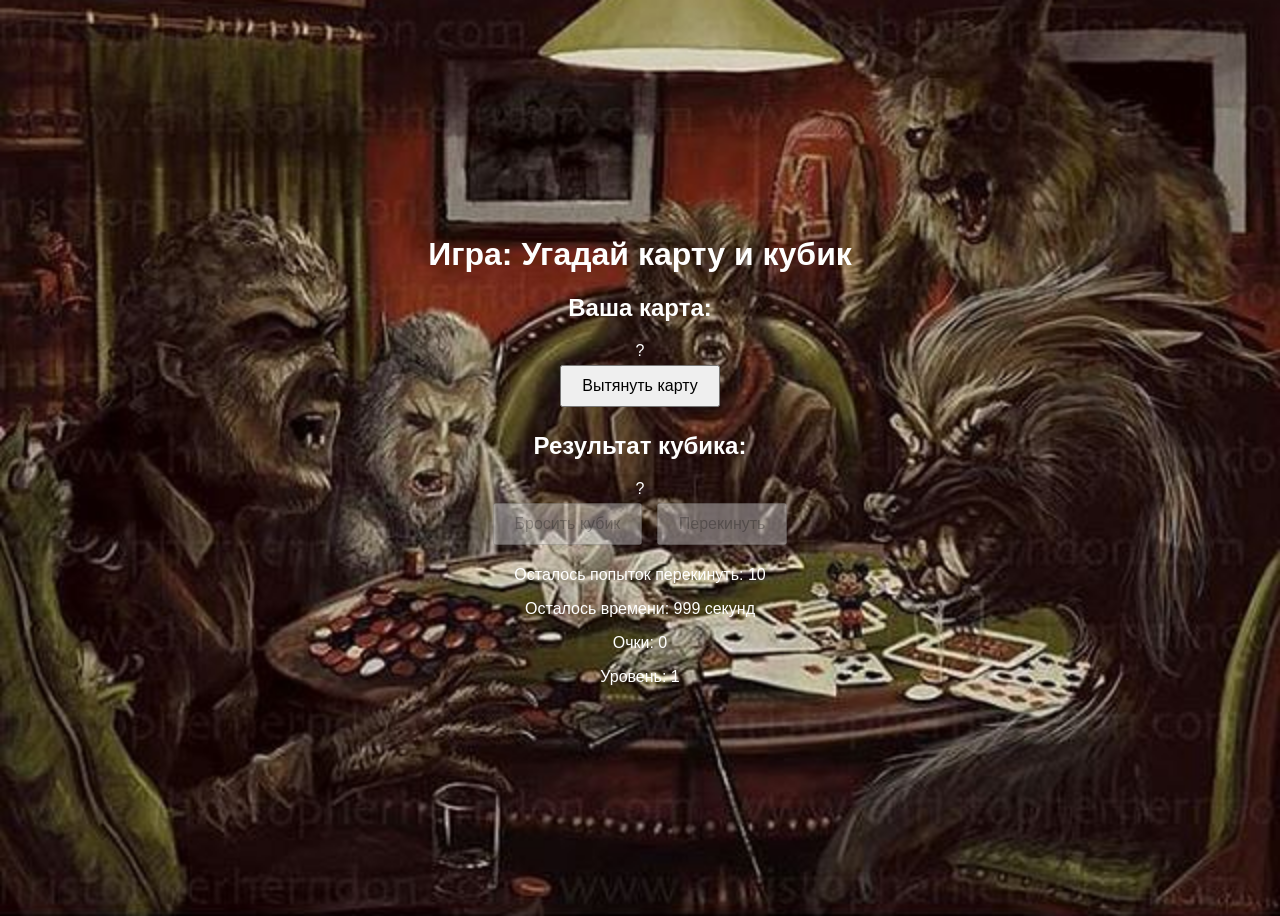
==== index.html @ c74806a6 "Update index.html" ====
<!DOCTYPE html>
<html lang="en">
<head>
    <meta charset="UTF-8">
    <meta name="viewport" content="width=device-width, initial-scale=1.0">
    <title>Игра: Угадай карту и кубик</title>
    <link rel="stylesheet" href="/style.css">
</head>
<body>
    <div class="game-container">
        <h1>Игра: Угадай карту и кубик</h1>
        <h2>Ваша карта:</h2>
        <div id="card">?</div>
        <button id="drawCard">Вытянуть карту</button>
        <h2>Результат кубика:</h2>
        <div id="dice">?</div>
        <button id="rollDice" disabled>Бросить кубик</button>
        <button id="rerollDice" disabled>Перекинуть</button>
        <p id="rerollAttempts">Осталось попыток перекинуть: 10</p>
        <p id="timer">Осталось времени: 999 секунд</p>
        <p id="score">Очки: 0</p>
        <p id="level">Уровень: 1</p>
        <p id="message"></p>
    </div>
    <script src="/Game.js"></script>
    <script src="/skript.js"></script>
</body>
</html>
---- style.css ----
body {
    display: flex;
    flex-direction: column;
    justify-content: center;
    align-items: center;
    min-height: 100vh;
    background-color: black;
    background-image: url('/background.png');
    background-size: cover;
    background-position: center;
    color: white;
    font-family: Arial, sans-serif;
    text-align: center;
}

h1 {
    color: white;
}

button {
    padding: 10px 20px;
    font-size: 16px;
    margin: 5px;
}
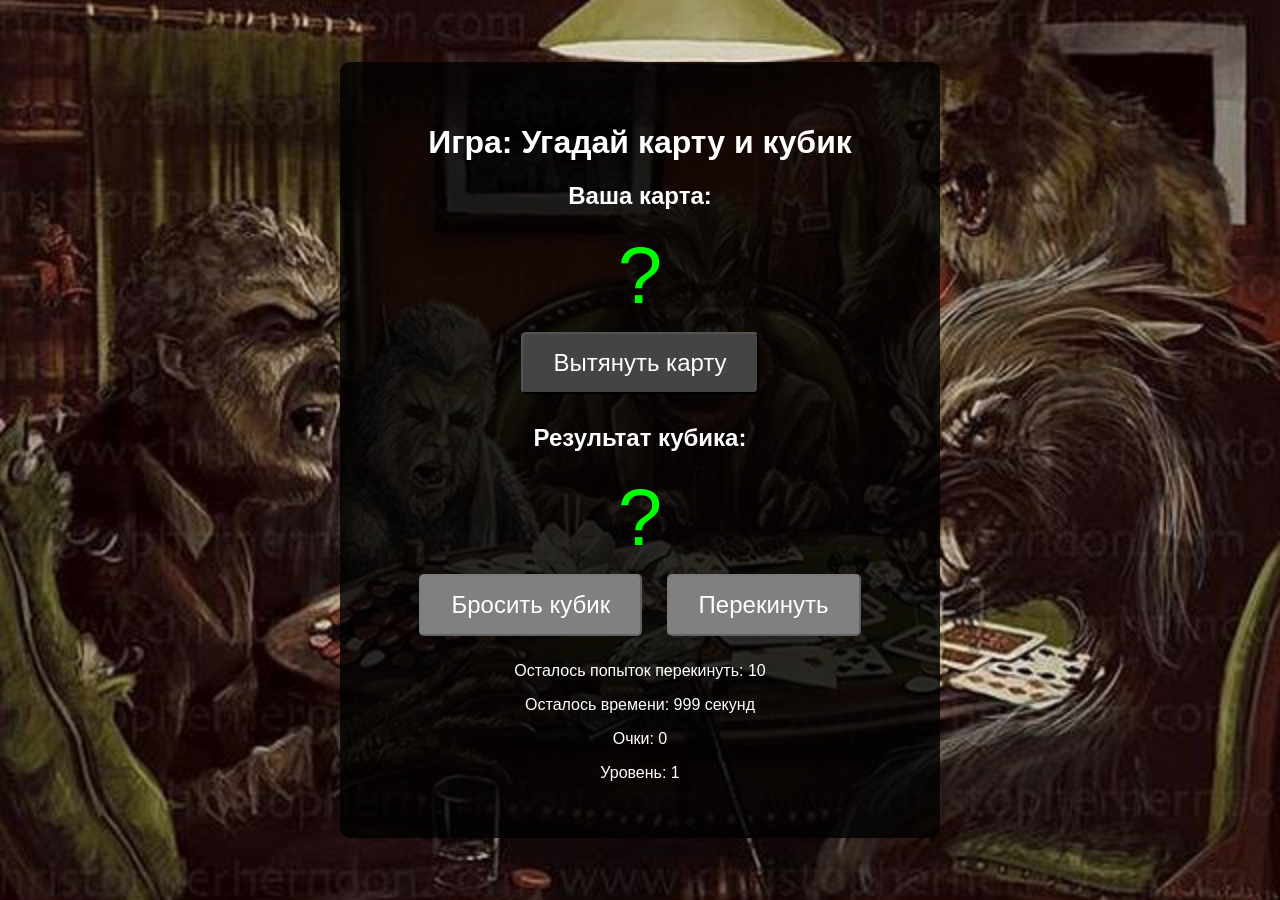
==== commit e26ae495: "Update index.html" ====
--- a/index.html
+++ b/index.html
@@ -23,6 +23,5 @@
         <p id="message"></p>
     </div>
     <script src="/Game.js"></script>
-    <script src="/skript.js"></script>
 </body>
 </html>
--- a/style.css
+++ b/style.css
@@ -1,24 +1,60 @@
+* {
+    box-sizing: border-box;
+}
+
+html, body {
+    height: 100%;
+    margin: 0;
+    font-family: Arial, sans-serif;
+}
+
 body {
     display: flex;
-    flex-direction: column;
     justify-content: center;
     align-items: center;
-    min-height: 100vh;
     background-color: black;
     background-image: url('/background.png');
     background-size: cover;
     background-position: center;
-    color: white;
-    font-family: Arial, sans-serif;
-    text-align: center;
 }
 
-h1 {
+.game-container {
+    text-align: center;
+    background-color: rgba(0, 0, 0, 0.8);
+    padding: 40px;
+    border-radius: 10px;
+    color: white;
+    width: 100%;
+    max-width: 600px;
+}
+
+h1, h2 {
     color: white;
 }
 
 button {
-    padding: 10px 20px;
-    font-size: 16px;
-    margin: 5px;
+    background-color: #444;
+    color: white;
+    padding: 15px 30px;
+    border-radius: 5px;
+    cursor: pointer;
+    margin: 10px;
+    font-size: 1.5em;
 }
+
+button:hover {
+    background-color: #666;
+}
+
+button:disabled {
+    background-color: grey;
+}
+
+#card, #dice {
+    font-size: 5em;
+    color: #00FF00;
+}
+
+#timer, #score, #level, #rerollAttempts {
+    color: white;
+}
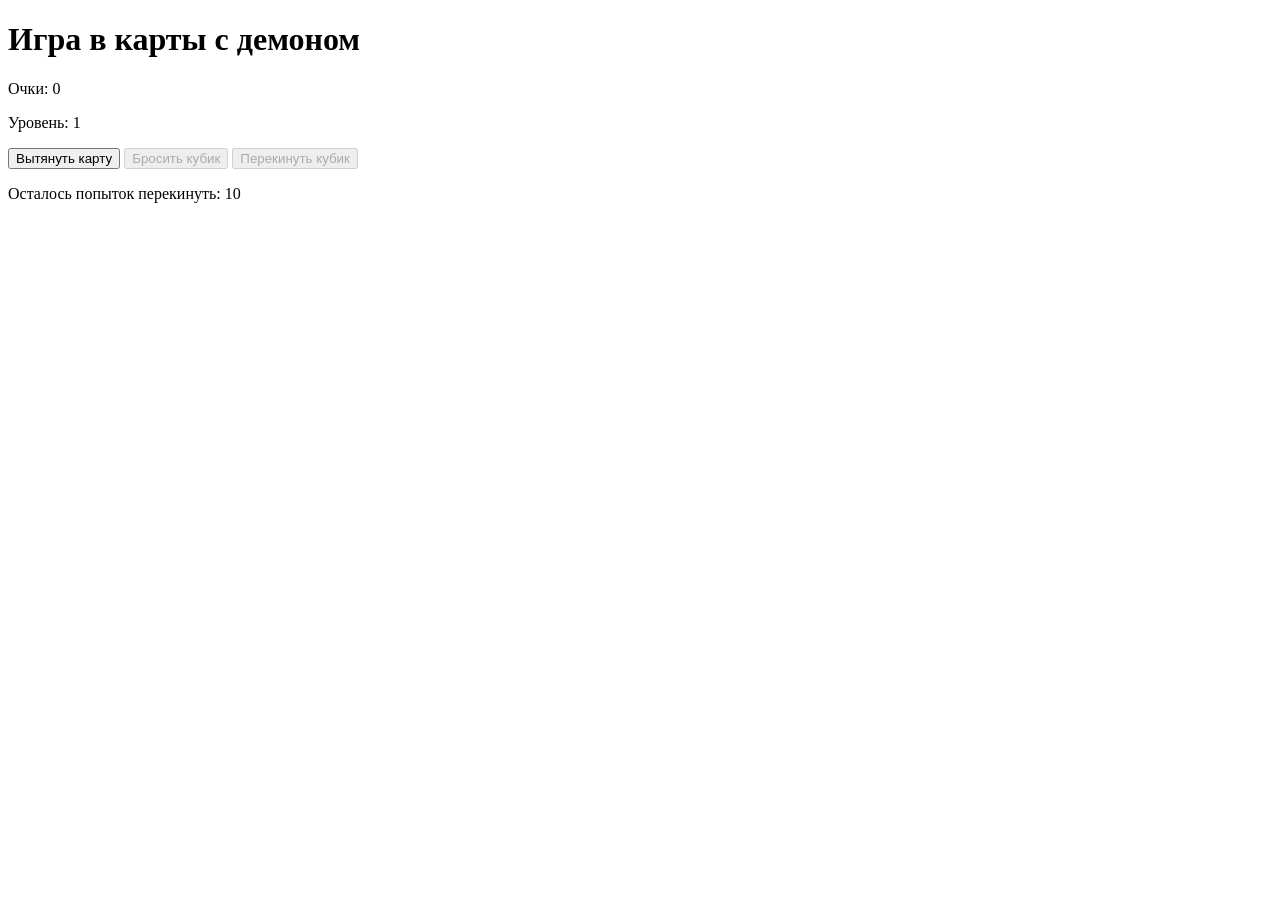
==== commit 8bdf8d76: "Update index.html" ====
--- a/index.html
+++ b/index.html
@@ -1,27 +1,23 @@
 <!DOCTYPE html>
-<html lang="en">
+<html lang="ru">
 <head>
     <meta charset="UTF-8">
     <meta name="viewport" content="width=device-width, initial-scale=1.0">
-    <title>Игра: Угадай карту и кубик</title>
-    <link rel="stylesheet" href="/style.css">
+    <title>Игра в карты с демоном</title>
 </head>
 <body>
-    <div class="game-container">
-        <h1>Игра: Угадай карту и кубик</h1>
-        <h2>Ваша карта:</h2>
-        <div id="card">?</div>
-        <button id="drawCard">Вытянуть карту</button>
-        <h2>Результат кубика:</h2>
-        <div id="dice">?</div>
-        <button id="rollDice" disabled>Бросить кубик</button>
-        <button id="rerollDice" disabled>Перекинуть</button>
-        <p id="rerollAttempts">Осталось попыток перекинуть: 10</p>
-        <p id="timer">Осталось времени: 999 секунд</p>
+    <h1>Игра в карты с демоном</h1>
+    <div>
         <p id="score">Очки: 0</p>
         <p id="level">Уровень: 1</p>
-        <p id="message"></p>
+        <button id="drawCard">Вытянуть карту</button>
+        <button id="rollDice" disabled>Бросить кубик</button>
+        <button id="rerollDice" disabled>Перекинуть кубик</button>
+        <p id="card"></p>
+        <p id="dice"></p>
+        <p id="rerollAttempts">Осталось попыток перекинуть: 10</p>
     </div>
-    <script src="/Game.js"></script>
+    <script src="game.js"></script>
 </body>
 </html>
+
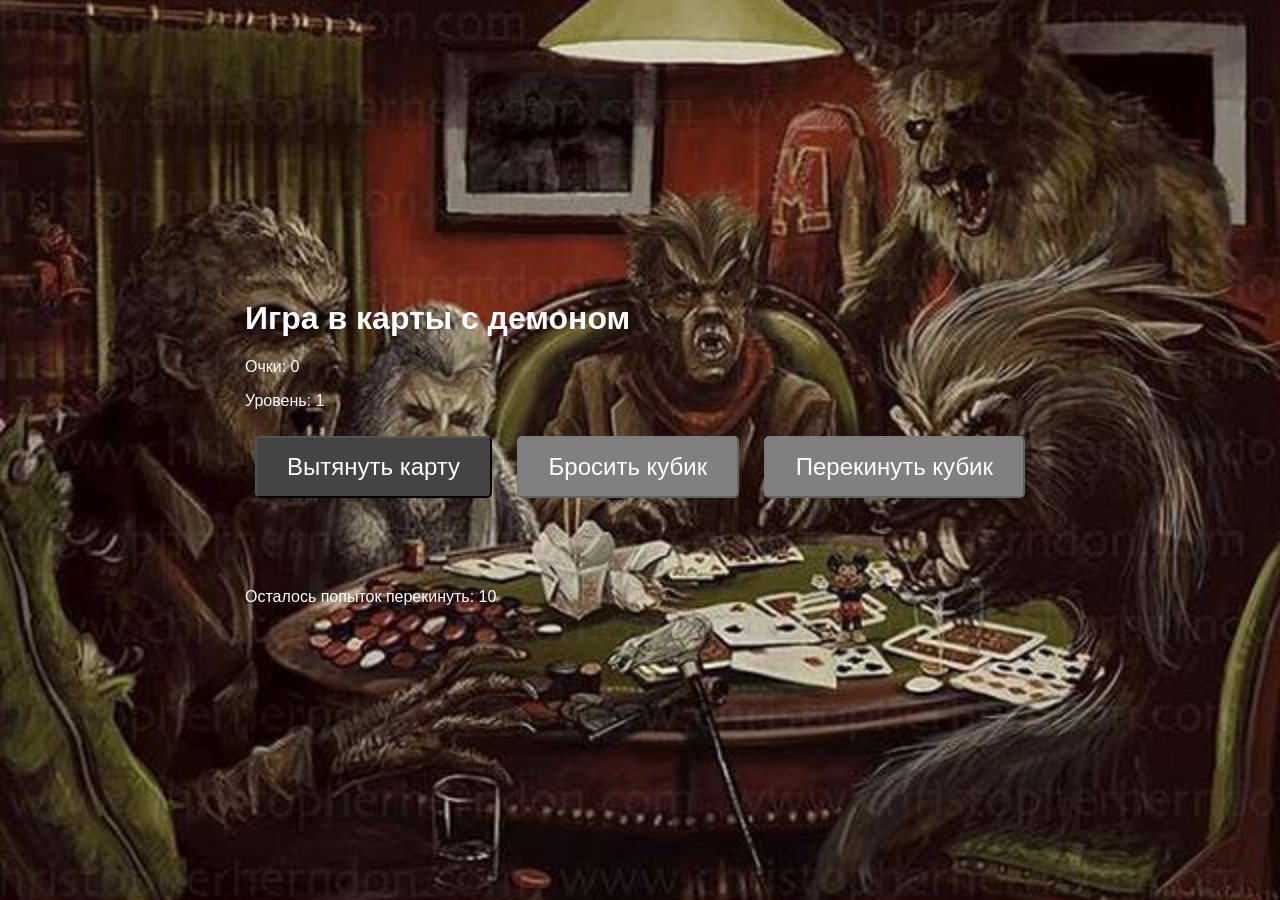
==== commit 360d72f4: "Update index.html" ====
--- a/index.html
+++ b/index.html
@@ -4,20 +4,22 @@
     <meta charset="UTF-8">
     <meta name="viewport" content="width=device-width, initial-scale=1.0">
     <title>Игра в карты с демоном</title>
+    <link rel="stylesheet" href="style.css">
 </head>
 <body>
-    <h1>Игра в карты с демоном</h1>
-    <div>
-        <p id="score">Очки: 0</p>
-        <p id="level">Уровень: 1</p>
-        <button id="drawCard">Вытянуть карту</button>
-        <button id="rollDice" disabled>Бросить кубик</button>
-        <button id="rerollDice" disabled>Перекинуть кубик</button>
-        <p id="card"></p>
-        <p id="dice"></p>
-        <p id="rerollAttempts">Осталось попыток перекинуть: 10</p>
+    <div class="container">
+        <h1>Игра в карты с демоном</h1>
+        <div>
+            <p id="score">Очки: 0</p>
+            <p id="level">Уровень: 1</p>
+            <button id="drawCard">Вытянуть карту</button>
+            <button id="rollDice" disabled>Бросить кубик</button>
+            <button id="rerollDice" disabled>Перекинуть кубик</button>
+            <p id="card"></p>
+            <p id="dice"></p>
+            <p id="rerollAttempts">Осталось попыток перекинуть: 10</p>
+        </div>
     </div>
     <script src="game.js"></script>
 </body>
 </html>
-
--- a/style.css
+++ b/style.css
@@ -0,0 +1,60 @@
+* {
+    box-sizing: border-box;
+}
+
+html, body {
+    height: 100%;
+    margin: 0;
+    font-family: Arial, sans-serif;
+}
+
+body {
+    display: flex;
+    justify-content: center;
+    align-items: center;
+    background-color: black; /* Фоновый цвет на случай, если изображение не загрузится */
+    background-image: url('background.png'); /* Путь к изображению фона */
+    background-size: cover; /* Покрытие всего экрана */
+    background-position: center; /* Центрирование изображения */
+}
+
+.game-container {
+    text-align: center;
+    background-color: rgba(0, 0, 0, 0.8); /* Полупрозрачный фон для контейнера */
+    padding: 40px;
+    border-radius: 10px;
+    color: white;
+    width: 100%;
+    max-width: 600px;
+}
+
+h1, h2 {
+    color: white;
+}
+
+button {
+    background-color: #444;
+    color: white;
+    padding: 15px 30px;
+    border-radius: 5px;
+    cursor: pointer;
+    margin: 10px;
+    font-size: 1.5em;
+}
+
+button:hover {
+    background-color: #666;
+}
+
+button:disabled {
+    background-color: grey; /* Цвет для неактивных кнопок */
+}
+
+#card, #dice {
+    font-size: 5em;
+    color: #00FF00;
+}
+
+#timer, #score, #level, #rerollAttempts {
+    color: white;
+}
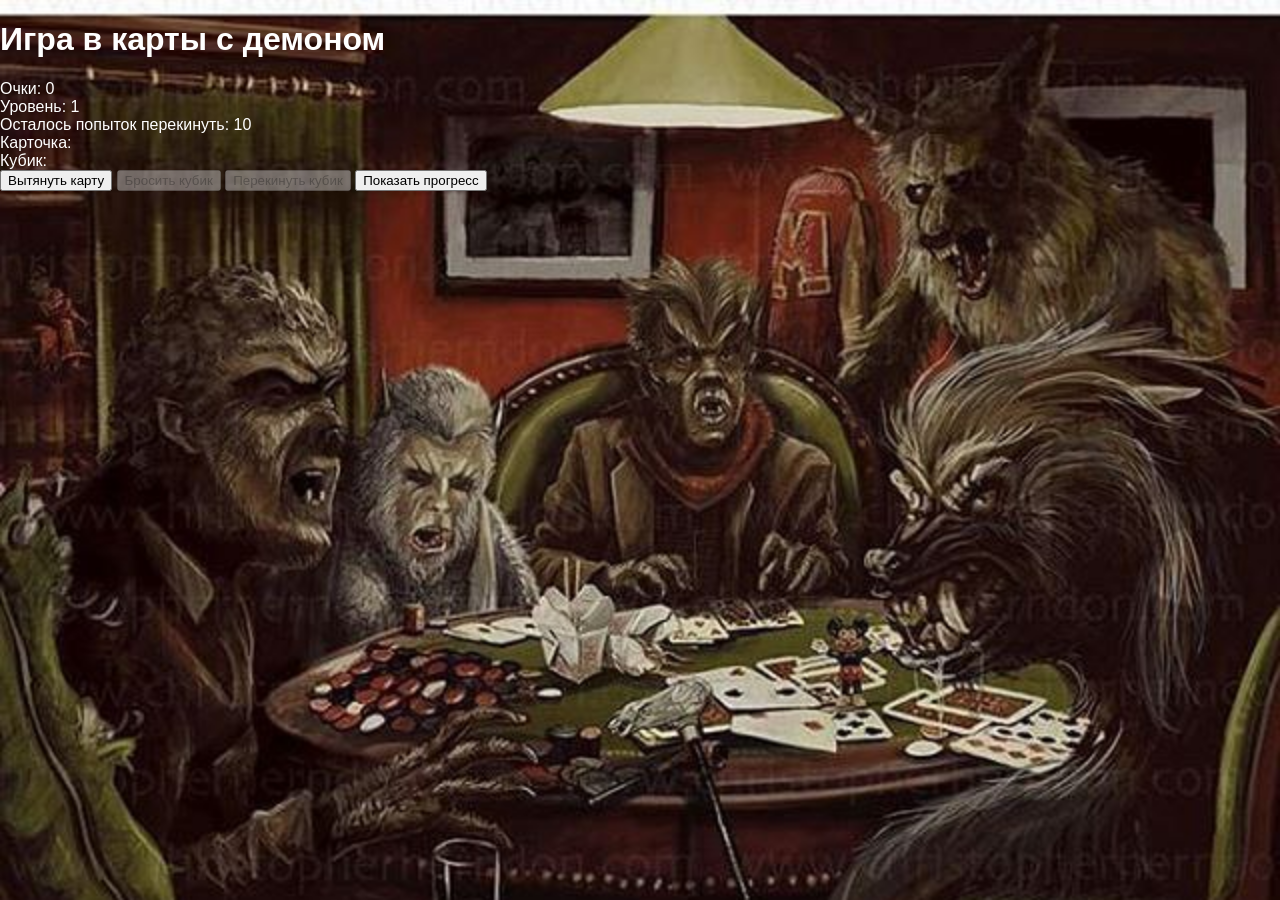
==== commit 6a664bc0: "Update index.html" ====
--- a/index.html
+++ b/index.html
@@ -7,19 +7,19 @@
     <link rel="stylesheet" href="style.css">
 </head>
 <body>
-    <div class="container">
+    <div class="game-container">
         <h1>Игра в карты с демоном</h1>
-        <div>
-            <p id="score">Очки: 0</p>
-            <p id="level">Уровень: 1</p>
-            <button id="drawCard">Вытянуть карту</button>
-            <button id="rollDice" disabled>Бросить кубик</button>
-            <button id="rerollDice" disabled>Перекинуть кубик</button>
-            <p id="card"></p>
-            <p id="dice"></p>
-            <p id="rerollAttempts">Осталось попыток перекинуть: 10</p>
-        </div>
+        <div id="score">Очки: 0</div>
+        <div id="level">Уровень: 1</div>
+        <div id="rerollAttempts">Осталось попыток перекинуть: 10</div>
+        <div id="card">Карточка: </div>
+        <div id="dice">Кубик: </div>
+        <button id="drawCard">Вытянуть карту</button>
+        <button id="rollDice" disabled>Бросить кубик</button>
+        <button id="rerollDice" disabled>Перекинуть кубик</button>
+        <button id="showProgress">Показать прогресс</button>
     </div>
-    <script src="game.js"></script>
+
+    <script src="skript.js"></script>
 </body>
 </html>
--- a/style.css
+++ b/style.css
@@ -1,60 +1,16 @@
-* {
-    box-sizing: border-box;
-}
-
-html, body {
-    height: 100%;
+body {
     margin: 0;
     font-family: Arial, sans-serif;
-}
-
-body {
-    display: flex;
-    justify-content: center;
-    align-items: center;
-    background-color: black; /* Фоновый цвет на случай, если изображение не загрузится */
-    background-image: url('background.png'); /* Путь к изображению фона */
-    background-size: cover; /* Покрытие всего экрана */
-    background-position: center; /* Центрирование изображения */
-}
-
-.game-container {
-    text-align: center;
-    background-color: rgba(0, 0, 0, 0.8); /* Полупрозрачный фон для контейнера */
-    padding: 40px;
-    border-radius: 10px;
-    color: white;
-    width: 100%;
-    max-width: 600px;
-}
-
-h1, h2 {
+    background-image: url('background.png'); /* Убедитесь, что файл background.png существует */
+    background-size: cover;
     color: white;
 }
 
-button {
-    background-color: #444;
-    color: white;
-    padding: 15px 30px;
-    border-radius: 5px;
-    cursor: pointer;
-    margin: 10px;
-    font-size: 1.5em;
+.container {
+    text-align: center;
+    padding: 20px;
+    background: rgba(0, 0, 0, 0.7);
+    border-radius: 10px;
+    display: inline-block;
+    margin-top: 50px;
 }
-
-button:hover {
-    background-color: #666;
-}
-
-button:disabled {
-    background-color: grey; /* Цвет для неактивных кнопок */
-}
-
-#card, #dice {
-    font-size: 5em;
-    color: #00FF00;
-}
-
-#timer, #score, #level, #rerollAttempts {
-    color: white;
-}
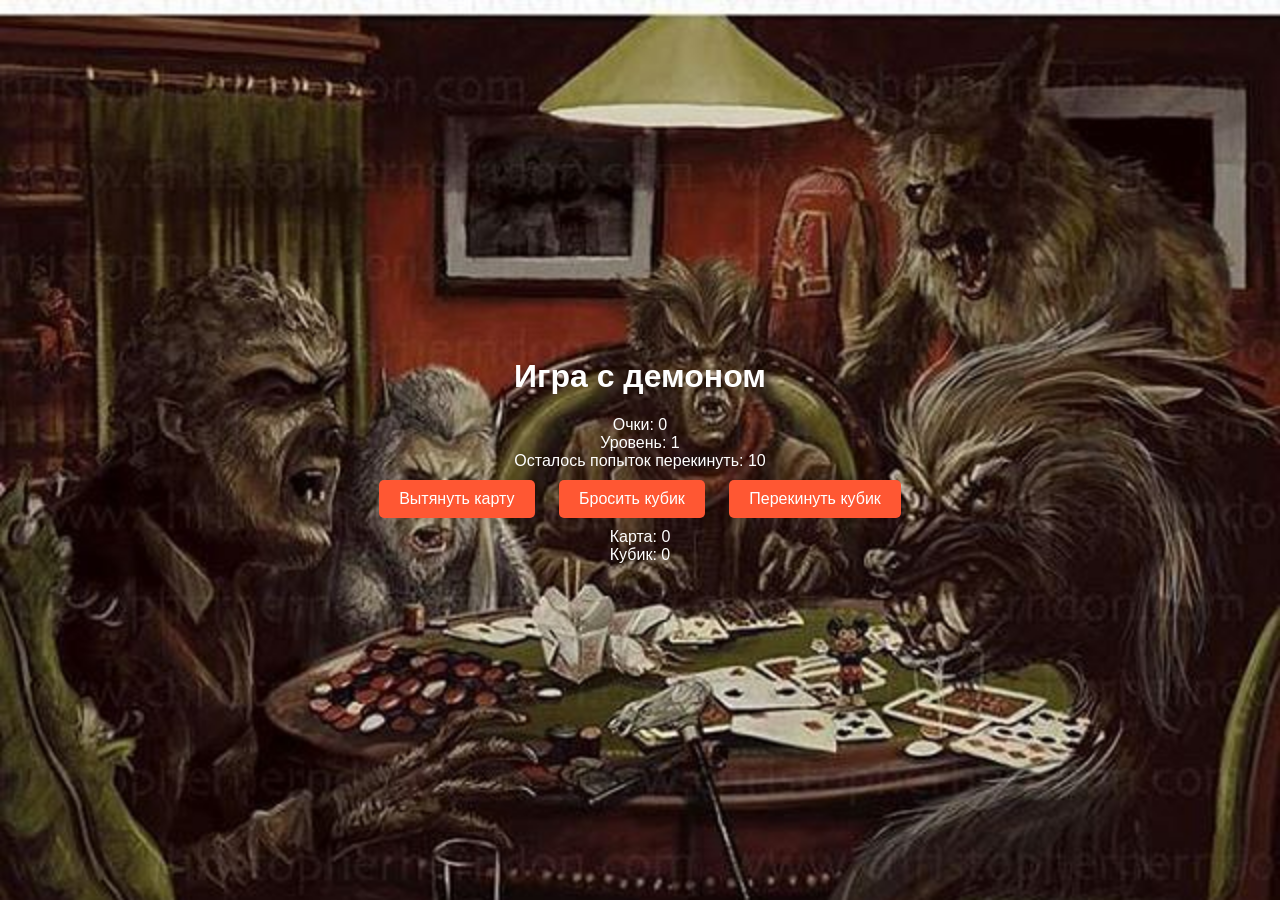
==== commit 3e4df128: "Update index.html" ====
--- a/index.html
+++ b/index.html
@@ -3,23 +3,21 @@
 <head>
     <meta charset="UTF-8">
     <meta name="viewport" content="width=device-width, initial-scale=1.0">
-    <title>Игра в карты с демоном</title>
     <link rel="stylesheet" href="style.css">
+    <title>Игра с демоном</title>
 </head>
 <body>
-    <div class="game-container">
-        <h1>Игра в карты с демоном</h1>
+    <div class="container">
+        <h1>Игра с демоном</h1>
         <div id="score">Очки: 0</div>
         <div id="level">Уровень: 1</div>
         <div id="rerollAttempts">Осталось попыток перекинуть: 10</div>
-        <div id="card">Карточка: </div>
-        <div id="dice">Кубик: </div>
         <button id="drawCard">Вытянуть карту</button>
         <button id="rollDice" disabled>Бросить кубик</button>
         <button id="rerollDice" disabled>Перекинуть кубик</button>
-        <button id="showProgress">Показать прогресс</button>
+        <div id="card">Карта: 0</div>
+        <div id="dice">Кубик: 0</div>
     </div>
-
     <script src="skript.js"></script>
 </body>
 </html>
--- a/style.css
+++ b/style.css
@@ -1,16 +1,40 @@
 body {
-    margin: 0;
-    font-family: Arial, sans-serif;
-    background-image: url('background.png'); /* Убедитесь, что файл background.png существует */
+    background-image: url('background.png');
     background-size: cover;
     color: white;
+    font-family: Arial, sans-serif;
+    text-align: center;
+    margin: 0;
+    height: 100vh; /* Высота на всю страницу */
+    display: flex; /* Используем flexbox для центрирования */
+    align-items: center; /* Центрируем по вертикали */
+    justify-content: center; /* Центрируем по горизонтали */
 }
 
-.container {
-    text-align: center;
+.game-container {
+    display: flex;
+    flex-direction: column;
+    align-items: center; /* Центрируем элементы внутри контейнера */
+    justify-content: center;
+    background: rgba(0, 0, 0, 0.7); /* Темный полупрозрачный фон для контейнера */
     padding: 20px;
-    background: rgba(0, 0, 0, 0.7);
     border-radius: 10px;
-    display: inline-block;
-    margin-top: 50px;
+    box-shadow: 0 0 10px rgba(0, 0, 0, 0.8);
+    width: 300px; /* Ширина контейнера */
 }
+
+button {
+    margin: 10px;
+    padding: 10px 20px;
+    font-size: 16px;
+    cursor: pointer;
+    background-color: #ff5733; /* Цвет кнопки */
+    border: none;
+    border-radius: 5px;
+    color: white;
+    transition: background-color 0.3s; /* Плавный переход цвета */
+}
+
+button:hover {
+    background-color: #c70039; /* Цвет кнопки при наведении */
+}
